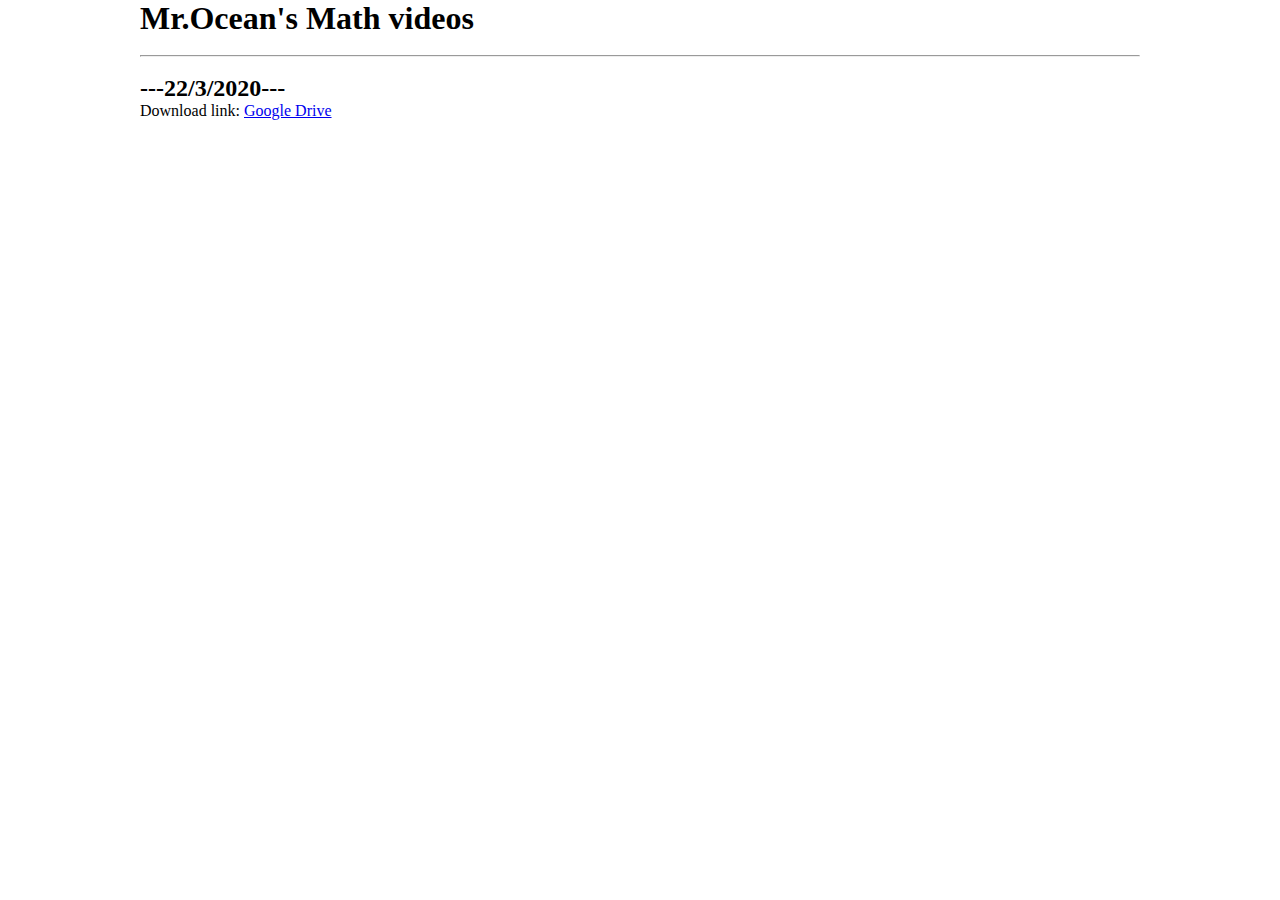
==== index.html @ bc7980ed "Update index.html" ====
<html> 
<head> 
  <title>Video toán của Mr.Ocean</title>
  <link rel="stylesheet" href="css/style.css">
</head>
<body>
    <div class="wrapper">
        <h1>Mr.Ocean's Math videos</h1>
        <br>
        <hr>
        <br>
        <h2>---22/3/2020---</h2>
        <div itemscope itemtype="https://schema.org/VideoObject">
            <meta itemprop="uploadDate" content="Sun Mar 22 2020 15:33:46 GMT+0700 (Indochina Time)"/><meta itemprop="name" content="Desktop 2020.03.22 - 14.48.45.02"/><meta itemprop="duration" content="PT42M11.24S" /><meta itemprop="thumbnailUrl" content="https://content.jwplatform.com/thumbs/2vzwS7BE-960.jpg"/><meta itemprop="contentUrl" content="https://content.jwplatform.com/videos/2vzwS7BE-buzQZOMP.mp4"/>
            <script src="https://cdn.jwplayer.com/players/2vzwS7BE-RmQWQyLb.js"></script>
        </div>
        <p>Download link: <a href="https://drive.google.com/file/d/1U2wLiwTcBojcbYgbUTAsI8Avwz_lYZJB/view?usp=sharing">Google Drive</a></p>
    </div>    
</body>
</html>
---- css/style.css ----
* {
    margin: 0;
    padding: 0;
}
.h1{
    text-align: center;
}
.wrapper {
    margin: 0 auto;
    width: 1000px;
}
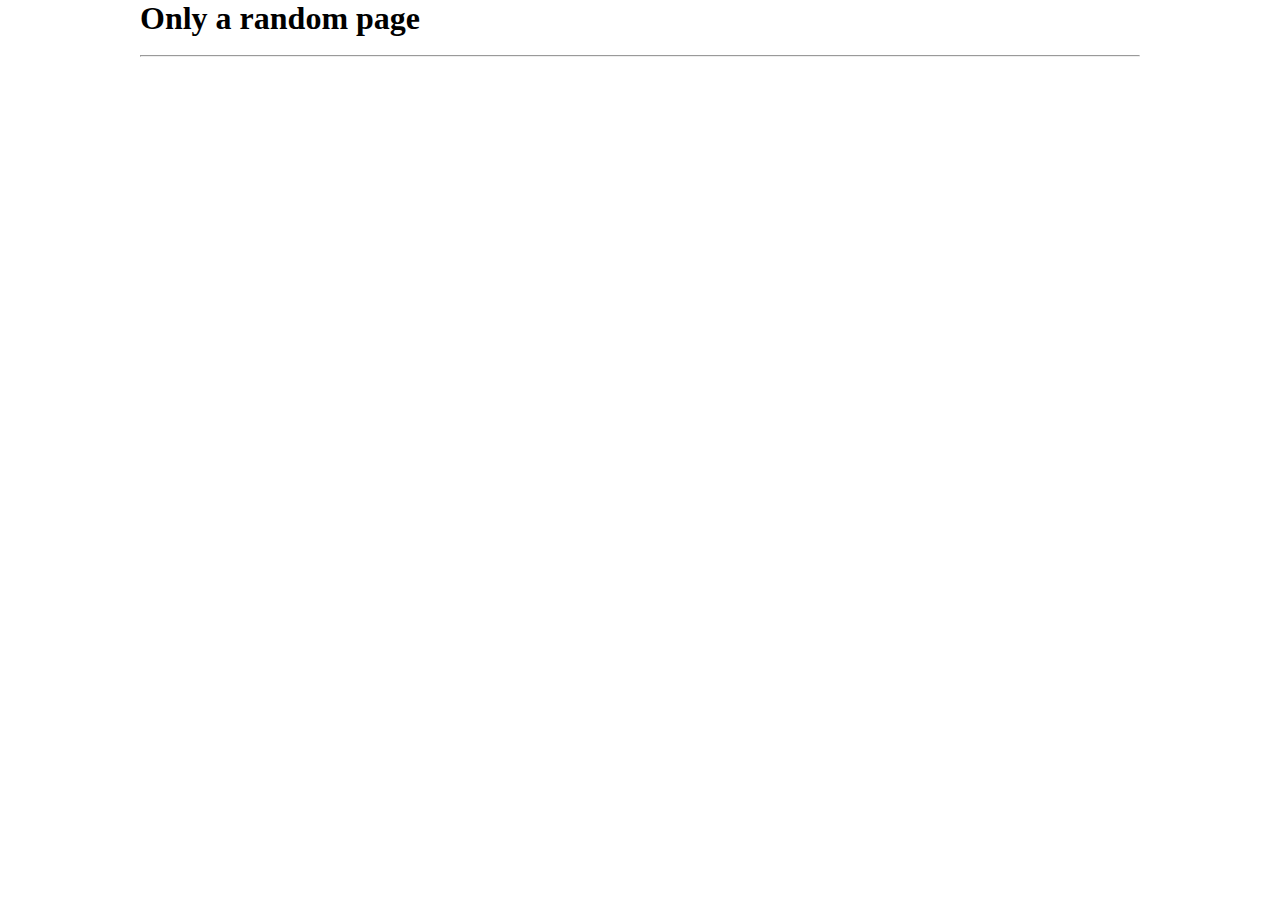
==== commit 36450e6c: "Update index.html" ====
--- a/index.html
+++ b/index.html
@@ -1,20 +1,14 @@
 <html> 
 <head> 
-  <title>Video toán của Mr.Ocean</title>
+  <title>Khu vực lưu Video của Cường</title>
   <link rel="stylesheet" href="css/style.css">
 </head>
 <body>
     <div class="wrapper">
-        <h1>Mr.Ocean's Math videos</h1>
+        <h1>Only a random page</h1>
         <br>
         <hr>
         <br>
-        <h2>---22/3/2020---</h2>
-        <div itemscope itemtype="https://schema.org/VideoObject">
-            <meta itemprop="uploadDate" content="Sun Mar 22 2020 15:33:46 GMT+0700 (Indochina Time)"/><meta itemprop="name" content="Desktop 2020.03.22 - 14.48.45.02"/><meta itemprop="duration" content="PT42M11.24S" /><meta itemprop="thumbnailUrl" content="https://content.jwplatform.com/thumbs/2vzwS7BE-960.jpg"/><meta itemprop="contentUrl" content="https://content.jwplatform.com/videos/2vzwS7BE-buzQZOMP.mp4"/>
-            <script src="https://cdn.jwplayer.com/players/2vzwS7BE-RmQWQyLb.js"></script>
-        </div>
-        <p>Download link: <a href="https://drive.google.com/file/d/1U2wLiwTcBojcbYgbUTAsI8Avwz_lYZJB/view?usp=sharing">Google Drive</a></p>
     </div>    
 </body>
 </html>
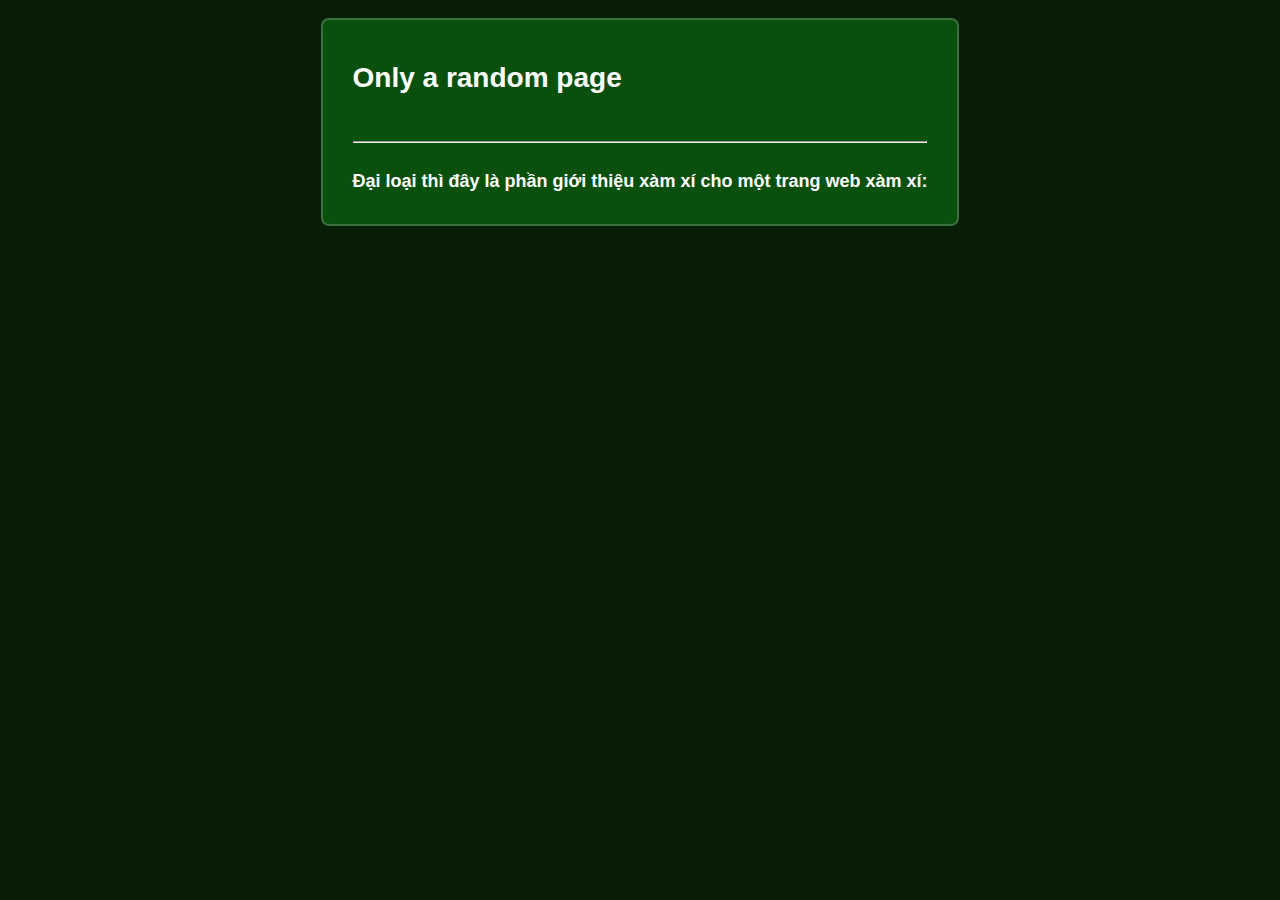
==== commit eea7ebb6: "Update index.html" ====
--- a/index.html
+++ b/index.html
@@ -1,14 +1,19 @@
-<html> 
+<html lang="vi">
 <head> 
-  <title>Khu vực lưu Video của Cường</title>
+  <title>Khu vực của Cường</title>
   <link rel="stylesheet" href="css/style.css">
 </head>
 <body>
-    <div class="wrapper">
-        <h1>Only a random page</h1>
-        <br>
-        <hr>
-        <br>
+    <div class="content">
+      <h1>Only a random page</h1>
+      <br>
+      <hr>
+      <br>
+      <span class="size4">Đại loại thì đây là phần giới thiệu xàm xí cho một trang web xàm xí:</span>
+      <br>
+      <div class="quote">
+
+      </div>
     </div>    
 </body>
 </html>
--- a/css/style.css
+++ b/css/style.css
@@ -1,11 +1,59 @@
-* {
-    margin: 0;
-    padding: 0;
+@media (max-width: 800px)
+{
+	body
+	{
+		margin-left: 0px !important;
+		margin-right: 0px !important;
+		padding-left: 0px !important;
+		padding-right: 0px !important;
+	}
+	.content { max-width: 100% !important; padding: 8px !important; }
+	.biggerimage { width: 100% !important; }
 }
 .h1{
     text-align: center;
 }
+.size0 { font-size: 8px; }
+.size1 { font-size: 11px; }
+.comment { font-size: 11px; font-style: italic; }
+.size2 { font-size: 12px; }
+.size3 { font-size: 16px; font-weight: bold; }
+.size4 { font-size: 18px; font-weight: bold; }
+.size5 { font-size: 24px; font-weight: bold; }
+.size6 { font-size: 32px; }
 .wrapper {
     margin: 0 auto;
     width: 1000px;
 }
+.content
+{
+	display: inline-block;
+	text-align: left;
+	width: auto;
+	margin: auto;
+	max-width: 960px;
+	padding: 20px 30px 20px 30px;
+	background-color: rgb(8, 80, 11);
+	border-color: rgba(255, 255, 255, .2);
+	border-style: solid;
+	border-width: 2px;
+	border-radius: 8px;
+}
+
+body
+{
+	background-color: #081d06;
+	color: #FFFFFF;
+	font-size: 14px;
+	line-height: 1.357;
+	font-family: sans-serif;
+	text-align: center;
+	padding: 10px;
+	padding-bottom: 20px;
+}
+.quote
+{
+	padding-left: 10px;
+	padding-top: 5px;
+	padding-bottom: 5px;
+}
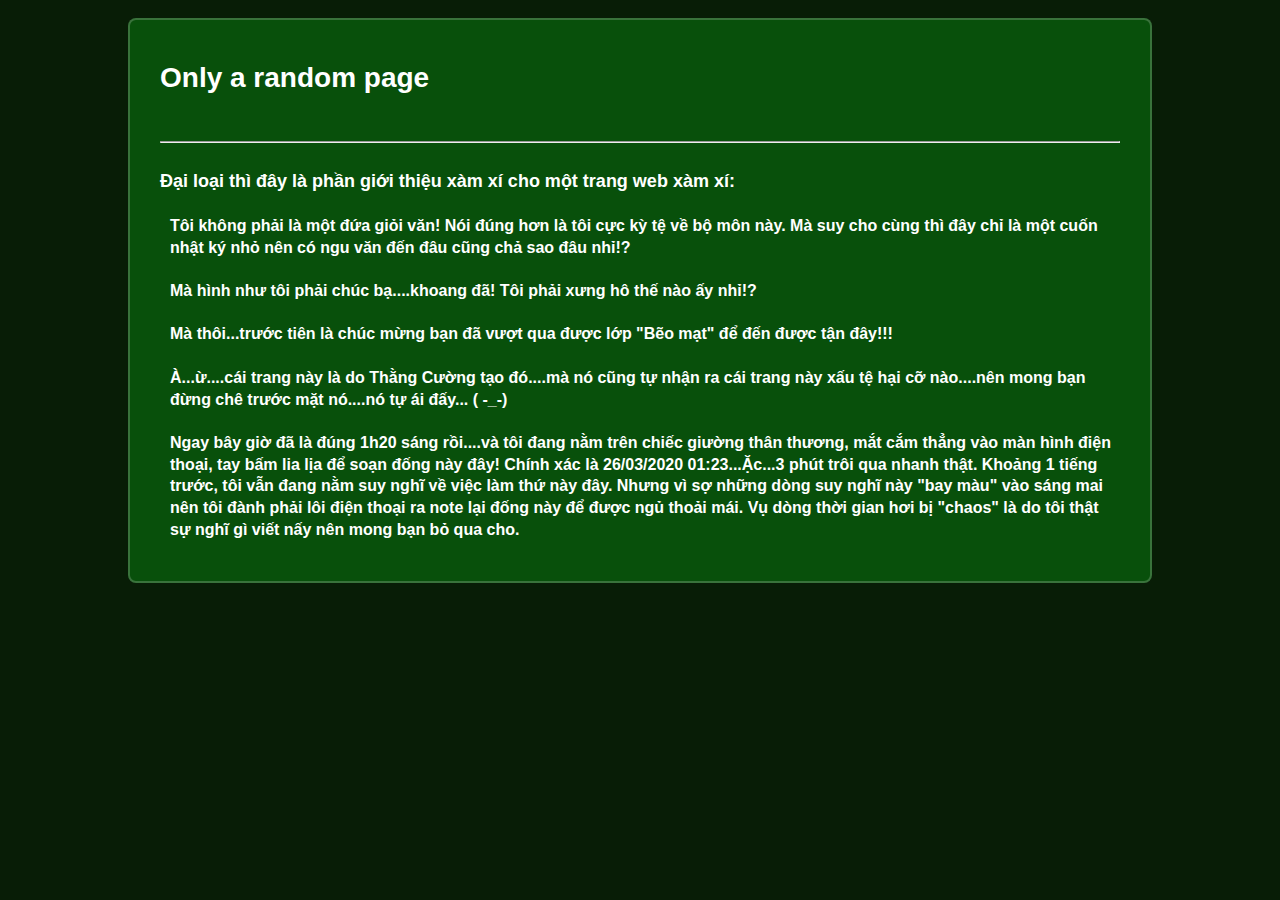
==== commit dc76f86c: "Update index.html" ====
--- a/index.html
+++ b/index.html
@@ -12,7 +12,18 @@
       <span class="size4">Đại loại thì đây là phần giới thiệu xàm xí cho một trang web xàm xí:</span>
       <br>
       <div class="quote">
-
+        <p class="size3">
+          Tôi không phải là một đứa giỏi văn! Nói đúng hơn là tôi cực kỳ tệ về bộ môn này. Mà suy cho cùng thì đây chỉ là một cuốn nhật ký nhỏ nên có ngu văn đến đâu cũng chả sao đâu nhỉ!?
+          <br><br>
+          Mà hình như tôi phải chúc bạ....khoang đã! Tôi phải xưng hô thế nào ấy nhỉ!?
+          <br><br>
+          Mà thôi...trước tiên là chúc mừng bạn đã vượt qua được lớp "Bẽo mạt" để đến được tận đây!!!
+          <br><br>
+          À...ừ....cái trang này là do Thằng Cường tạo đó....mà nó cũng tự nhận ra cái trang này xấu tệ hại cỡ nào....nên mong bạn đừng chê trước mặt nó....nó tự ái đấy... ( -_-)
+          <br><br>
+          Ngay bây giờ đã là đúng 1h20 sáng rồi....và tôi đang nằm trên chiếc giường thân thương, mắt cắm thẳng vào màn hình điện thoại, tay bấm lia lịa để soạn đống này đây! Chính xác là 26/03/2020 01:23...Ặc...3 phút trôi qua nhanh thật. Khoảng 1 tiếng trước, tôi vẫn đang nằm suy nghĩ về việc làm thứ này đây. Nhưng vì sợ những dòng suy nghĩ này "bay màu" vào sáng mai nên tôi đành phải lôi điện thoại ra note lại đống này để được ngủ thoải mái. Vụ dòng thời gian hơi bị "chaos" là do tôi thật sự nghĩ gì viết nấy nên mong bạn bỏ qua cho. 
+        </p>
+      </div>
       </div>
     </div>    
 </body>
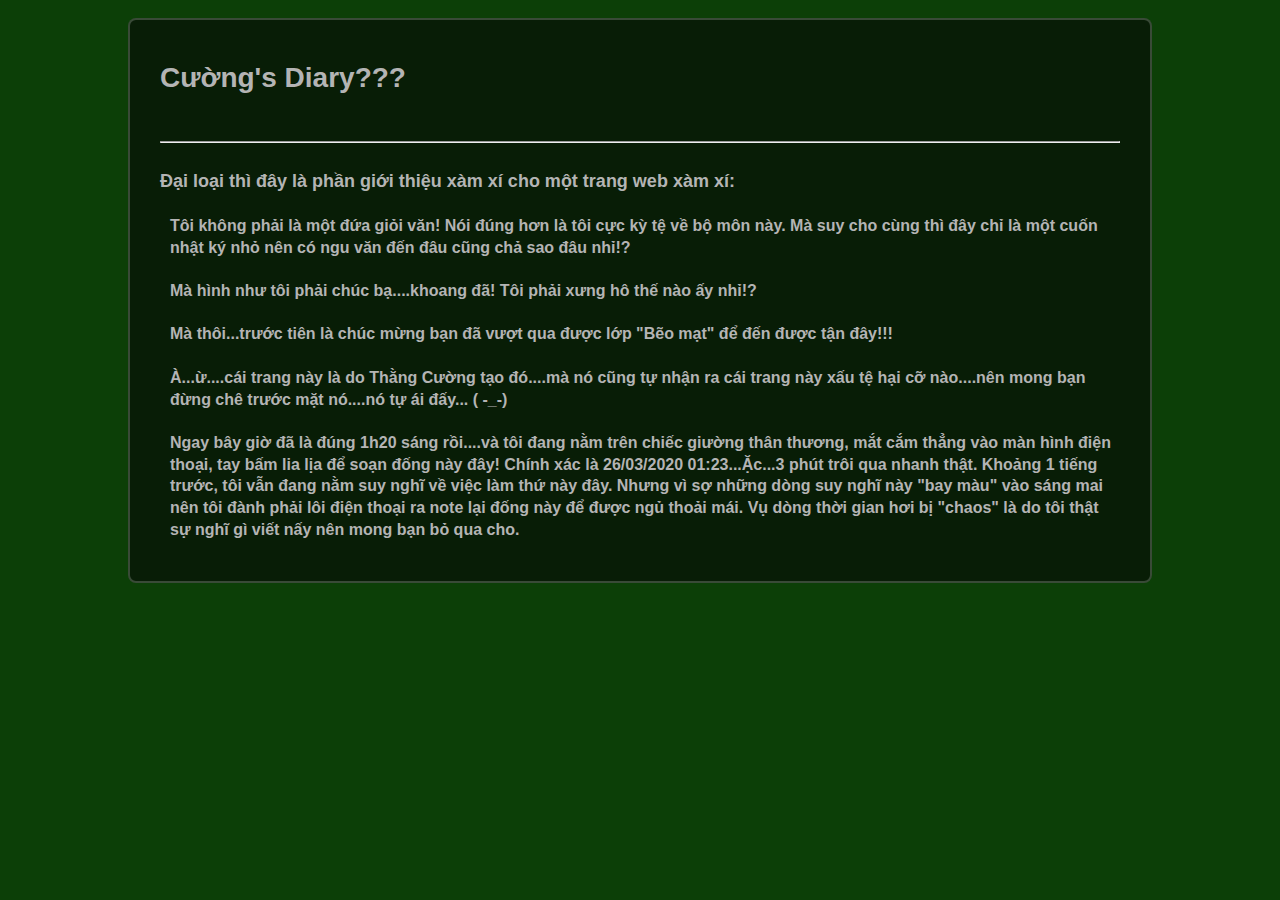
==== commit 1e494207: "Update index.html" ====
--- a/index.html
+++ b/index.html
@@ -5,7 +5,7 @@
 </head>
 <body>
     <div class="content">
-      <h1>Only a random page</h1>
+      <h1>Cường's Diary???</h1>
       <br>
       <hr>
       <br>
--- a/css/style.css
+++ b/css/style.css
@@ -33,7 +33,7 @@
 	margin: auto;
 	max-width: 960px;
 	padding: 20px 30px 20px 30px;
-	background-color: rgb(8, 80, 11);
+	background-color: 	#081d06;
 	border-color: rgba(255, 255, 255, .2);
 	border-style: solid;
 	border-width: 2px;
@@ -42,8 +42,8 @@
 
 body
 {
-	background-color: #081d06;
-	color: #FFFFFF;
+	background-color: #0c3f07;
+	color: rgb(180, 180, 180);
 	font-size: 14px;
 	line-height: 1.357;
 	font-family: sans-serif;
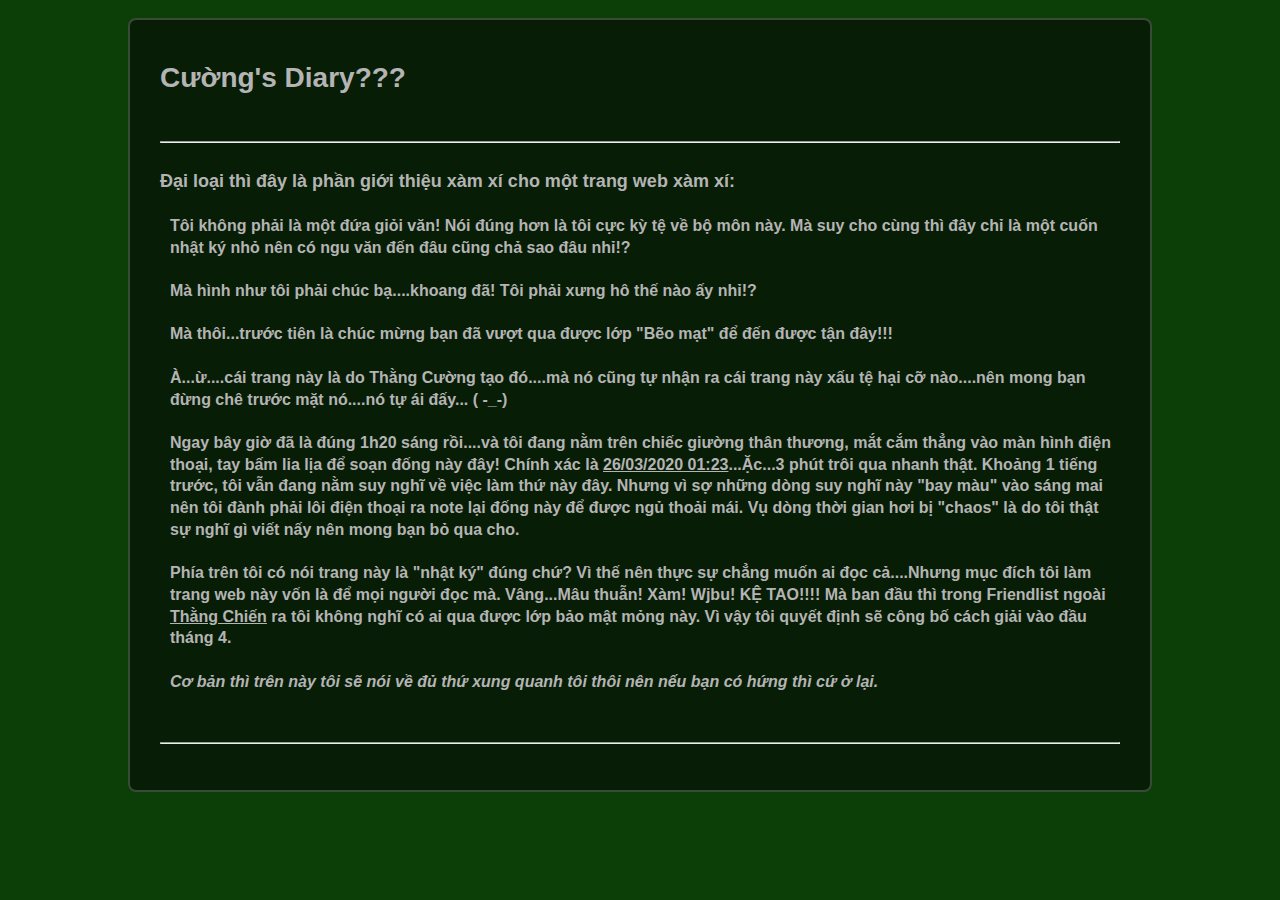
==== commit 98c980a5: "Update index.html" ====
--- a/index.html
+++ b/index.html
@@ -21,10 +21,16 @@
           <br><br>
           À...ừ....cái trang này là do Thằng Cường tạo đó....mà nó cũng tự nhận ra cái trang này xấu tệ hại cỡ nào....nên mong bạn đừng chê trước mặt nó....nó tự ái đấy... ( -_-)
           <br><br>
-          Ngay bây giờ đã là đúng 1h20 sáng rồi....và tôi đang nằm trên chiếc giường thân thương, mắt cắm thẳng vào màn hình điện thoại, tay bấm lia lịa để soạn đống này đây! Chính xác là 26/03/2020 01:23...Ặc...3 phút trôi qua nhanh thật. Khoảng 1 tiếng trước, tôi vẫn đang nằm suy nghĩ về việc làm thứ này đây. Nhưng vì sợ những dòng suy nghĩ này "bay màu" vào sáng mai nên tôi đành phải lôi điện thoại ra note lại đống này để được ngủ thoải mái. Vụ dòng thời gian hơi bị "chaos" là do tôi thật sự nghĩ gì viết nấy nên mong bạn bỏ qua cho. 
+          Ngay bây giờ đã là đúng 1h20 sáng rồi....và tôi đang nằm trên chiếc giường thân thương, mắt cắm thẳng vào màn hình điện thoại, tay bấm lia lịa để soạn đống này đây! Chính xác là <u>26/03/2020 01:23</u>...Ặc...3 phút trôi qua nhanh thật. Khoảng 1 tiếng trước, tôi vẫn đang nằm suy nghĩ về việc làm thứ này đây. Nhưng vì sợ những dòng suy nghĩ này "bay màu" vào sáng mai nên tôi đành phải lôi điện thoại ra note lại đống này để được ngủ thoải mái. Vụ dòng thời gian hơi bị "chaos" là do tôi thật sự nghĩ gì viết nấy nên mong bạn bỏ qua cho. 
+          <br><br>
+          Phía trên tôi có nói trang này là "nhật ký" đúng chứ? Vì thế nên thực sự chẳng muốn ai đọc cả....Nhưng mục đích tôi làm trang web này vốn là để mọi người đọc mà. Vâng...Mâu thuẫn! Xàm! Wjbu! KỆ TAO!!!! Mà ban đầu thì trong Friendlist ngoài <u>Thằng Chiến</u> ra tôi không nghĩ có ai qua được lớp bảo mật mỏng này. Vì vậy tôi quyết định sẽ công bố cách giải vào đầu tháng 4.
+          <br><br>
+          <i>Cơ bản thì trên này tôi sẽ nói về đủ thứ xung quanh tôi thôi nên nếu bạn có hứng thì cứ ở lại.</i>
+          <br><br>
         </p>
       </div>
-      </div>
+      <hr>
+      <br>
     </div>    
 </body>
 </html>
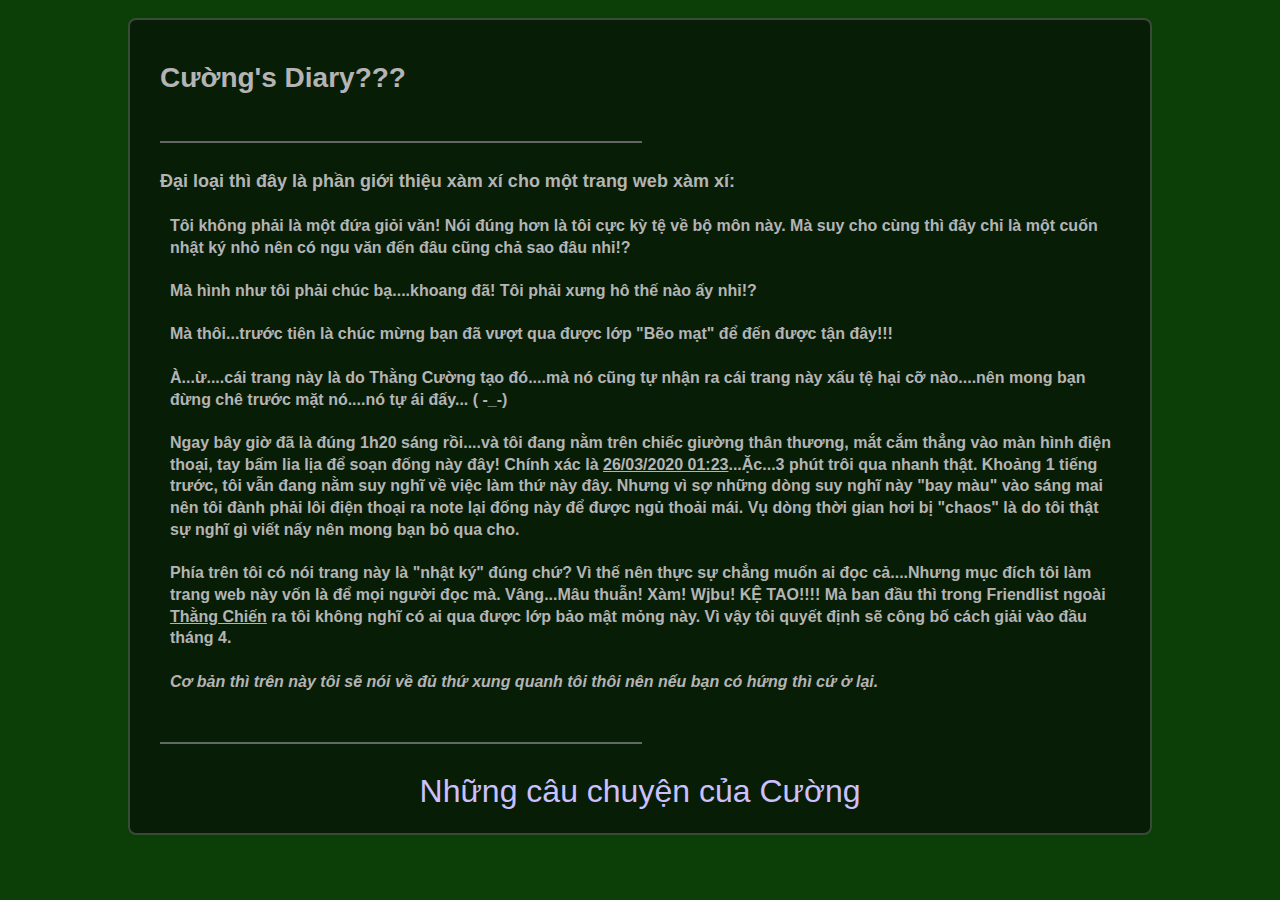
==== commit d6f7beee: "Add files via upload" ====
--- a/index.html
+++ b/index.html
@@ -31,6 +31,9 @@
       </div>
       <hr>
       <br>
-    </div>    
+      <nav style="text-align: center;">
+        <a href="hanashi/story-list.html" class="size6">Những câu chuyện của Cường</a>
+      </nav>
+    </div> 
 </body>
 </html>
--- a/css/style.css
+++ b/css/style.css
@@ -9,9 +9,6 @@
 	}
 	.content { max-width: 100% !important; padding: 8px !important; }
 	.biggerimage { width: 100% !important; }
-}
-.h1{
-    text-align: center;
 }
 .size0 { font-size: 8px; }
 .size1 { font-size: 11px; }
@@ -25,6 +22,14 @@
     margin: 0 auto;
     width: 1000px;
 }
+a 
+{ 
+	text-decoration: none;
+	color: royalblue;
+}
+a:link { color: #CCC0FF; }
+a:visited { color: #A9A0FF; }
+a:hover, a:active { color: #FFFFFF; }
 .content
 {
 	display: inline-block;
@@ -39,7 +44,14 @@
 	border-width: 2px;
 	border-radius: 8px;
 }
-
+hr
+{
+	border: 1px solid #666666;
+	margin-left: 0px;
+	margin-right: auto;
+	text-align: left;
+	width: 50%;
+}
 body
 {
 	background-color: #0c3f07;
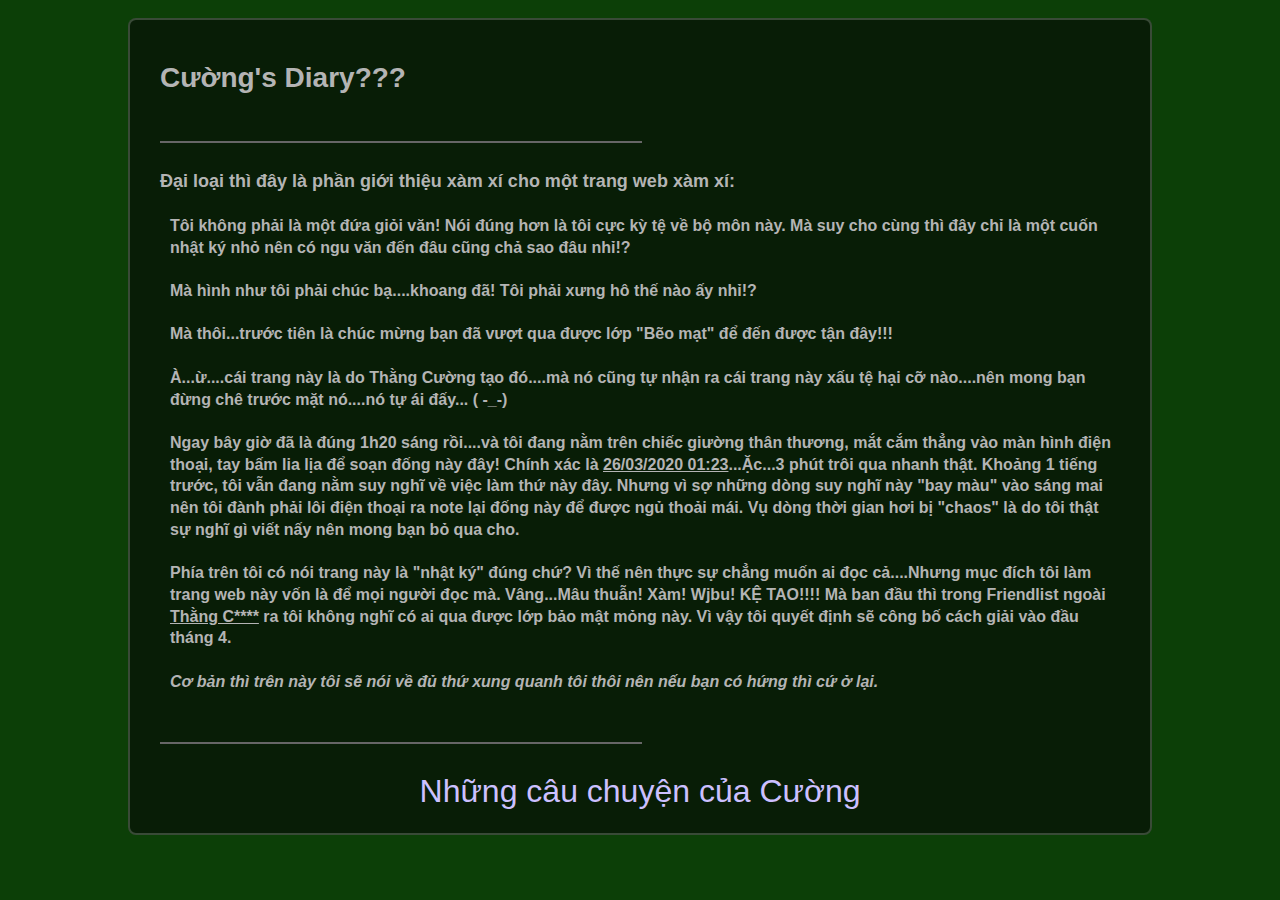
==== commit ea8202a1: "Update index.html" ====
--- a/index.html
+++ b/index.html
@@ -23,7 +23,7 @@
           <br><br>
           Ngay bây giờ đã là đúng 1h20 sáng rồi....và tôi đang nằm trên chiếc giường thân thương, mắt cắm thẳng vào màn hình điện thoại, tay bấm lia lịa để soạn đống này đây! Chính xác là <u>26/03/2020 01:23</u>...Ặc...3 phút trôi qua nhanh thật. Khoảng 1 tiếng trước, tôi vẫn đang nằm suy nghĩ về việc làm thứ này đây. Nhưng vì sợ những dòng suy nghĩ này "bay màu" vào sáng mai nên tôi đành phải lôi điện thoại ra note lại đống này để được ngủ thoải mái. Vụ dòng thời gian hơi bị "chaos" là do tôi thật sự nghĩ gì viết nấy nên mong bạn bỏ qua cho. 
           <br><br>
-          Phía trên tôi có nói trang này là "nhật ký" đúng chứ? Vì thế nên thực sự chẳng muốn ai đọc cả....Nhưng mục đích tôi làm trang web này vốn là để mọi người đọc mà. Vâng...Mâu thuẫn! Xàm! Wjbu! KỆ TAO!!!! Mà ban đầu thì trong Friendlist ngoài <u>Thằng Chiến</u> ra tôi không nghĩ có ai qua được lớp bảo mật mỏng này. Vì vậy tôi quyết định sẽ công bố cách giải vào đầu tháng 4.
+          Phía trên tôi có nói trang này là "nhật ký" đúng chứ? Vì thế nên thực sự chẳng muốn ai đọc cả....Nhưng mục đích tôi làm trang web này vốn là để mọi người đọc mà. Vâng...Mâu thuẫn! Xàm! Wjbu! KỆ TAO!!!! Mà ban đầu thì trong Friendlist ngoài <u>Thằng C****</u> ra tôi không nghĩ có ai qua được lớp bảo mật mỏng này. Vì vậy tôi quyết định sẽ công bố cách giải vào đầu tháng 4.
           <br><br>
           <i>Cơ bản thì trên này tôi sẽ nói về đủ thứ xung quanh tôi thôi nên nếu bạn có hứng thì cứ ở lại.</i>
           <br><br>
